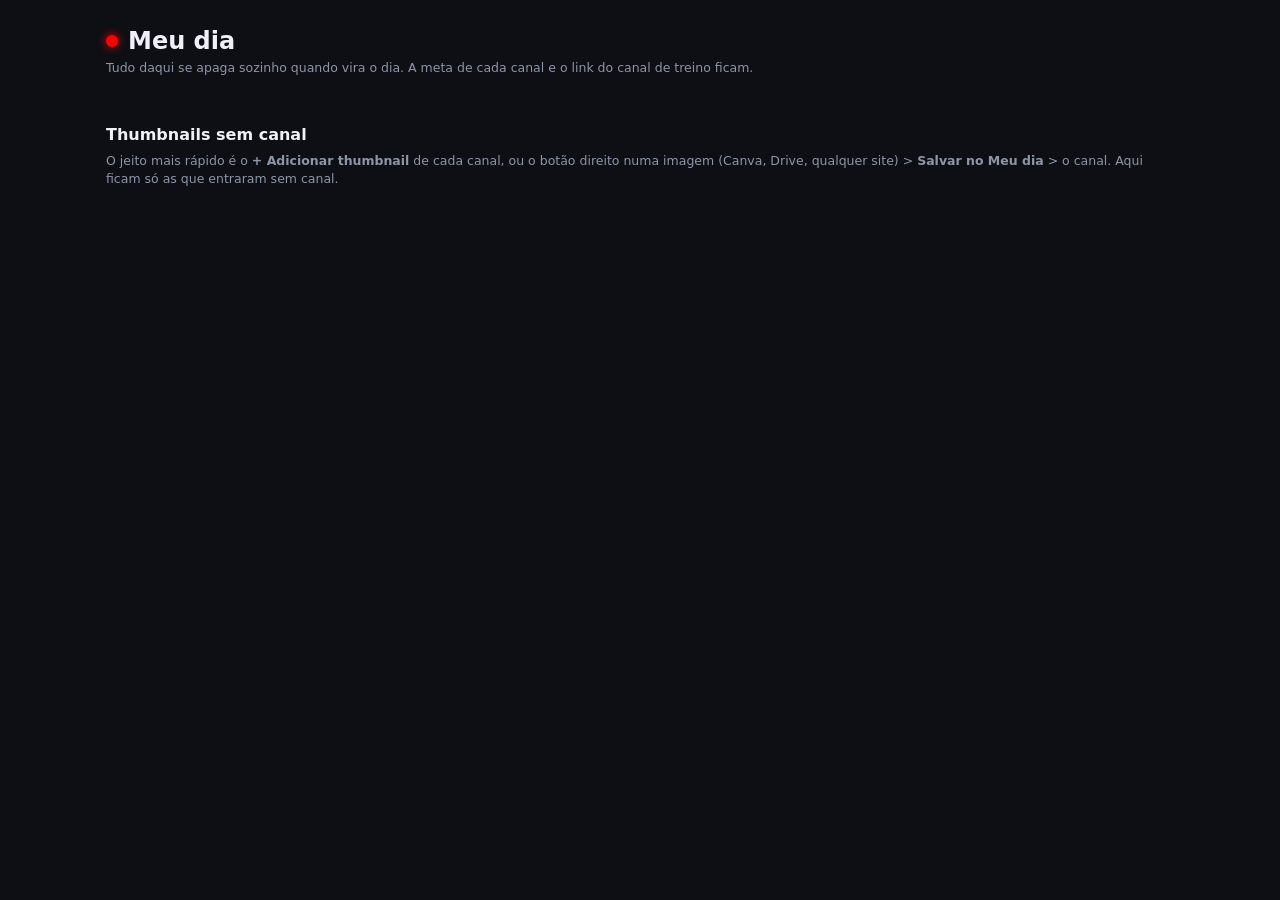
==== extensao/dia.html @ b482c673 "Extensão 0.53.4: Hoje não vou postar, azul quando só falta postar e faixa do canal dividida por víde" ====
<!doctype html>
<html lang="pt-BR">
<head>
<meta charset="utf-8">
<meta name="viewport" content="width=device-width, initial-scale=1">
<title>Meu dia · Radar</title>
<link rel="icon" href="icones/48.png">
<style>
  :root { --fundo: #0d0f14; --caixa: #151820; --linha: #262b36; --campo: #1c2029; --texto: #eef1f7; --fraco: #8d95a8;
    --vermelho: #ff0000; --verde: #2ecc71; --amarelo: #f5b301; }
  * { box-sizing: border-box; }
  body { margin: 0; background: var(--fundo); color: var(--texto); font: 14px/1.45 system-ui, "Segoe UI", sans-serif; }
  main { max-width: 1100px; margin: 0 auto; padding: 24px 16px 60px; }
  header { display: flex; flex-wrap: wrap; gap: 12px 20px; align-items: flex-end; justify-content: space-between; margin-bottom: 18px; }
  h1 { margin: 0; font-size: 24px; display: flex; gap: 10px; align-items: center; }
  h1 i { width: 12px; height: 12px; border-radius: 50%; background: var(--vermelho); box-shadow: 0 0 10px var(--vermelho); }
  .fraco { color: var(--fraco); font-size: 12.5px; }
  .resumo { display: flex; flex-wrap: wrap; gap: 8px; }
  .pilula { background: var(--caixa); border: 1px solid var(--linha); border-radius: 999px; padding: 6px 12px; font-weight: 600; font-size: 13px; }
  .pilula.ok { border-color: rgba(46,204,113,.6); color: var(--verde); }
  .pilula.falta { border-color: rgba(255,0,0,.6); color: #ff6b6b; }
  .pilula.meio { border-color: rgba(245,179,1,.6); color: var(--amarelo); }
  button, .botao { background: var(--campo); color: var(--texto); border: 1px solid var(--linha); border-radius: 999px; padding: 6px 12px;
    font: 600 12.5px system-ui, "Segoe UI", sans-serif; cursor: pointer; text-decoration: none; display: inline-flex; gap: 6px; align-items: center; }
  button:hover, .botao:hover { border-color: #3a4150; }
  button.vermelho, .botao.vermelho { background: var(--vermelho); border-color: var(--vermelho); color: #fff; }
  input, select { background: var(--campo); color: var(--texto); border: 1px solid var(--linha); border-radius: 8px; padding: 7px 9px; font: inherit; min-width: 0; }
  .canais { display: grid; grid-template-columns: repeat(auto-fill, minmax(330px, 1fr)); gap: 14px; }
  .canal { background: var(--caixa); border: 1px solid var(--linha); border-radius: 14px; padding: 14px; display: grid; gap: 10px; align-content: start; }
  /* vermelho nada feito, amarelo meio caminho, verde tudo certo (2026-11-15) */
  .canal { border-left-width: 4px; }
  .canal.falta { border-color: rgba(255,0,0,.55); border-left-color: var(--vermelho); background: linear-gradient(90deg, rgba(255,0,0,.06), var(--caixa) 40%); }
  .canal.meio { border-color: rgba(245,179,1,.5); border-left-color: var(--amarelo); background: linear-gradient(90deg, rgba(245,179,1,.07), var(--caixa) 40%); }
  .canal.ok { border-color: rgba(46,204,113,.45); border-left-color: var(--verde); background: linear-gradient(90deg, rgba(46,204,113,.07), var(--caixa) 40%); }
  .canal-cab { display: flex; justify-content: space-between; gap: 8px; align-items: baseline; }
  .canal-cab b { font-size: 15.5px; }
  /* canal com tudo postado: só o nome em verde e o procurar ideia */
  .canal.fechado { gap: 8px; padding: 10px 14px; }
  .canal.fechado .canal-cab, .canal.ok .canal-cab[title] { cursor: pointer; }
  .canal.fechado .canal-cab b { color: var(--verde); }
  .amanha { display: grid; gap: 4px; }
  .amanha-item { display: flex; gap: 6px; align-items: center; font-size: 12.5px; min-width: 0; }
  .amanha-titulo { flex: 1; min-width: 0; overflow: hidden; text-overflow: ellipsis; white-space: nowrap; }
  .meta { font-size: 12.5px; font-weight: 700; white-space: nowrap; }
  .meta.ok { color: var(--verde); } .meta.falta { color: #ff6b6b; } .meta.meio { color: var(--amarelo); }
  .pergunta { border: 1px dashed rgba(255,0,0,.6); border-radius: 10px; padding: 10px; display: grid; gap: 8px; background: rgba(255,0,0,.05); }
  .pergunta b { font-size: 13.5px; }
  .linha { display: flex; flex-wrap: wrap; gap: 6px; align-items: center; }
  .linha input { flex: 1; }
  .aviso { color: #ff6b6b; font-weight: 600; font-size: 13px; }
  .videos { display: grid; gap: 8px; }
  .video { display: grid; grid-template-columns: 112px 1fr; gap: 10px; align-items: center; background: #11141b; border: 1px solid var(--linha); border-radius: 10px; padding: 8px; }
  .slot { width: 112px; aspect-ratio: 16/9; border-radius: 7px; border: 1.5px dashed rgba(245,179,1,.7); display: grid; place-items: center; text-align: center;
    font-size: 11px; color: var(--amarelo); cursor: pointer; overflow: hidden; background: rgba(245,179,1,.05); padding: 4px; }
  .slot img { width: 100%; height: 100%; object-fit: cover; display: block; }
  .slot.cheio { border: 1px solid rgba(46,204,113,.6); padding: 0; background: #000; }
  .solta-zona.canal-thumb { min-height: 0; width: fit-content; padding: 4px 12px; margin-top: 8px; font-size: 12px; border-radius: 8px; }
  .solta-zona.canal-thumb:hover, .solta-zona.canal-thumb:focus { border-color: rgba(245,179,1,.9); color: var(--texto); outline: none; }
  .slot.sobre, .solta-zona.sobre { border-color: var(--vermelho); background: rgba(255,0,0,.1); }
  .video.meio { border-color: rgba(245,179,1,.35); }
  .video.ok { border-color: rgba(46,204,113,.45); }
  .ref { display: flex; flex-wrap: wrap; gap: 6px; align-items: center; margin-top: 5px; }
  .video > div { min-width: 0; }
  .ref-nome { flex: 1 1 100%; min-width: 0; font-size: 11.5px; color: var(--fraco); overflow: hidden; text-overflow: ellipsis; white-space: nowrap; }
  .ref-copiar { padding: 4px 10px; font-size: 11.5px; }
  .video b { display: block; font-size: 13px; overflow-wrap: anywhere; }
  .estado { font-size: 12px; font-weight: 600; }
  .estado.falta { color: var(--amarelo); } .estado.ok { color: var(--verde); }
  .video .acoes { display: flex; flex-wrap: wrap; gap: 6px; align-items: center; margin-top: 5px; }
  .check { display: inline-flex; gap: 5px; align-items: center; font-size: 12px; cursor: pointer; }
  .x { background: none; border: 0; color: var(--fraco); padding: 2px 6px; font-size: 15px; }
  .x:hover { color: #ff6b6b; }
  details summary { cursor: pointer; color: var(--fraco); font-size: 12.5px; }
  details[open] summary { margin-bottom: 8px; }
  h2 { font-size: 16px; margin: 28px 0 10px; }
  .soltas { display: grid; grid-template-columns: repeat(auto-fill, minmax(220px, 1fr)); gap: 12px; }
  .solta { background: var(--caixa); border: 1px solid var(--linha); border-radius: 12px; padding: 8px; display: grid; gap: 7px; }
  .solta img { width: 100%; aspect-ratio: 16/9; object-fit: cover; border-radius: 7px; background: #000; }
  .solta-zona { border: 1.5px dashed var(--linha); border-radius: 12px; padding: 18px; text-align: center; color: var(--fraco); cursor: pointer; display: grid; place-items: center; min-height: 120px; }
  .erro { color: #ff6b6b; font-size: 13px; margin: 8px 0; }
  /* a conta de treino: painel próprio, só os nomes, o e-mail como título de cada grupo */
  .conta-treino { display: grid; gap: 6px; }
  .conta-caixa { position: relative; }
  .conta-escolha { width: 100%; display: flex; align-items: center; gap: 8px; border-radius: 10px; padding: 7px 10px; text-align: left; }
  .conta-escolha.vazia { border-style: dashed; color: var(--fraco); }
  .conta-escolha .conta-nome { flex: 1; overflow: hidden; text-overflow: ellipsis; white-space: nowrap; }
  .conta-seta { color: var(--fraco); font-size: 12px; }
  .conta-ic { flex: none; width: 22px; height: 22px; border-radius: 50%; display: grid; place-items: center; font-size: 11px; font-weight: 700;
    background: #2a3040; color: var(--texto); }
  .contas { position: absolute; z-index: 20; left: 0; right: 0; top: calc(100% + 6px); max-height: 340px; overflow-y: auto;
    background: #12151c; border: 1px solid var(--linha); border-radius: 12px; padding: 6px; box-shadow: 0 14px 34px rgba(0,0,0,.55); }
  .contas[hidden] { display: none; }
  .contas-grupo + .contas-grupo { border-top: 1px solid var(--linha); margin-top: 4px; padding-top: 4px; }
  .contas-email { font-size: 11px; color: var(--fraco); padding: 6px 8px 4px; }
  .contas-lista { display: grid; gap: 2px; }
  .conta { display: flex; align-items: center; gap: 9px; width: 100%; border: 0; border-radius: 8px; background: none; padding: 6px 8px; text-align: left; font-weight: 500; }
  .conta:hover { background: var(--campo); }
  .conta.escolhida { background: rgba(255,0,0,.12); }
  .conta.escolhida .conta-ic { background: var(--vermelho); color: #fff; }
  .conta .conta-nome { flex: 1; overflow: hidden; text-overflow: ellipsis; white-space: nowrap; }
  .conta-ok { color: var(--vermelho); font-weight: 700; }
  .conta-ler { justify-self: start; font-size: 12px; color: var(--fraco); text-decoration: none; }
  .conta-ler:hover { color: var(--texto); }
  .vazio { color: var(--fraco); font-size: 12.5px; }
  /* dentro de um quadro (o painel do YouTube e a aba Meu dia do Radar): sem o título, que já está em volta */
  body.embutido main { padding: 14px 12px 40px; }
  body.embutido h1, body.embutido .so-aba { display: none; }
  body.embutido header { margin-bottom: 12px; }
  @media (max-width: 420px) { .canais { grid-template-columns: 1fr; } .video { grid-template-columns: 90px 1fr; } .slot { width: 90px; } }
  /* quanto falta na fábrica (2026-11-15) */
  .fabrica{display:flex;align-items:center;gap:6px;font-size:11px;color:#f5b301;margin:2px 0;min-width:0}
  .fabrica.ok{color:#2ecc71}
  .fabrica.parado{color:#ff5a5a;font-weight:600}
  .fabrica-barra{flex:0 0 54px;height:5px;border-radius:3px;background:rgba(255,255,255,.12);overflow:hidden}
  .fabrica-barra span{display:block;height:100%;background:currentColor}
  .fabrica-texto{min-width:0;overflow:hidden;text-overflow:ellipsis;white-space:nowrap}
  /* teste A/B (2026-11-16) */
  .ab-abrir{align-self:flex-start;background:none;border:1px dashed #555;color:#bbb;border-radius:8px;padding:3px 9px;font-size:11px;cursor:pointer;margin:2px 0}
  .ab-abrir:hover{border-color:#999;color:#fff}
  .ab{border:1px solid #3a3f4a;border-radius:8px;padding:6px 8px;margin:4px 0;min-width:0}
  .ab-cab{display:flex;align-items:center;gap:6px;font-size:11px;min-width:0}
  .ab-cab .fraco{flex:1;min-width:0;overflow:hidden;text-overflow:ellipsis;white-space:nowrap}
  .ab-slots{display:flex;gap:6px;margin-top:5px}
  .ab-slot{position:relative;width:64px;aspect-ratio:16/9;border:1px dashed #666;border-radius:6px;display:flex;align-items:center;justify-content:center;color:#888;font-size:16px;cursor:pointer;overflow:hidden;flex:0 0 auto}
  .ab-slot.sobre{border-color:#f5b301;background:rgba(245,179,1,.1)}
  .ab-slot.cheio{border-style:solid;border-color:#3a3f4a;cursor:default}
  .ab-slot img{width:100%;height:100%;object-fit:cover}
  .ab-letra{position:absolute;left:3px;top:2px;font-size:10px;font-weight:700;color:#fff;background:rgba(0,0,0,.65);border-radius:4px;padding:0 4px}
  .ab-x{position:absolute;right:2px;top:1px;background:rgba(0,0,0,.65);color:#fff;border:0;border-radius:4px;font-size:11px;line-height:1;padding:1px 4px;cursor:pointer}
  /* "hoje não vou postar", o azul e a faixa dividida por vídeo (2026-11-16) */
  .canal { position: relative; }
  .canal.azul { border-color: rgba(52,152,255,.5); border-left-color: #3498ff; background: linear-gradient(90deg, rgba(52,152,255,.08), var(--caixa) 40%); }
  .meta.azul { color: #5aaaff; }
  .canal.com-faixa { border-left-color: transparent; }
  .faixa { position: absolute; left: -4px; top: -1px; bottom: -1px; width: 4px; display: flex; flex-direction: column; gap: 3px; border-radius: 14px 0 0 14px; overflow: hidden; }
  .faixa span { flex: 1; background: #555; }
  .faixa .falta { background: var(--vermelho); }
  .faixa .meio { background: var(--amarelo); }
  .faixa .azul { background: #3498ff; }
  .faixa .ok { background: var(--verde); }
  .sem-postar { font-size: 11.5px; opacity: .85; }
</style>
</head>
<body>
<main>
  <header>
    <div>
      <h1><i></i>Meu dia</h1>
      <div class="fraco" id="data"></div>
      <div class="fraco so-aba">Tudo daqui se apaga sozinho quando vira o dia. A meta de cada canal e o link do canal de treino ficam.</div>
    </div>
    <div class="resumo" id="resumo"></div>
  </header>
  <div class="erro" id="erro" hidden></div>
  <section class="canais" id="canais"></section>
  <h2>Thumbnails sem canal</h2>
  <p class="fraco" style="margin-top:-4px">O jeito mais rápido é o <b>+ Adicionar thumbnail</b> de cada canal, ou o botão direito numa imagem (Canva, Drive, qualquer site) > <b>Salvar no Meu dia</b> > o canal. Aqui ficam só as que entraram sem canal.</p>
  <section class="soltas" id="soltas"></section>
  <input type="file" id="arquivo" accept="image/*" hidden>
</main>
<script src="dia-dados.js"></script>
<script src="dia.js"></script>
</body>
</html>
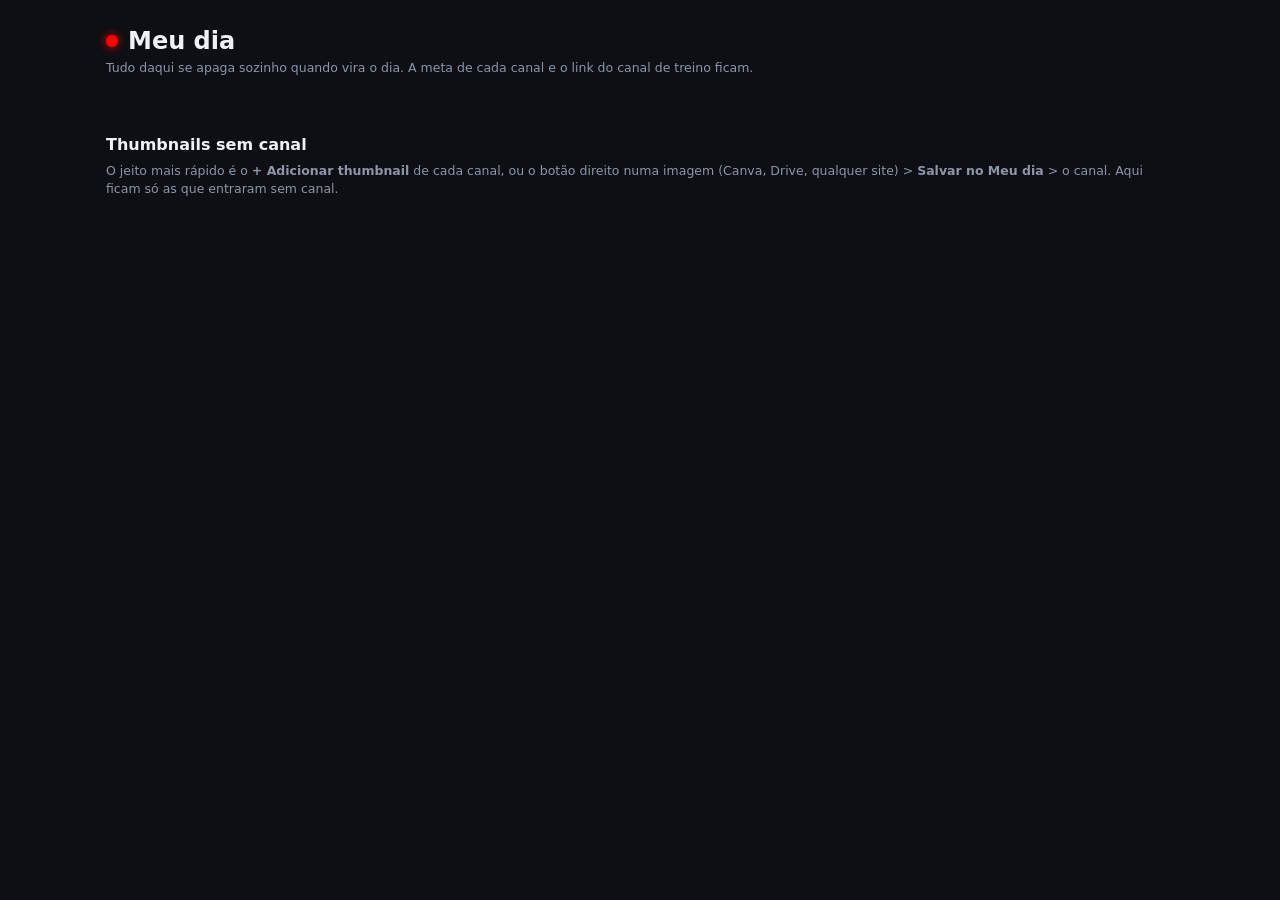
==== commit e9c68d40: "Extensão 0.53.6: Tirados hoje com Desfazer, pedidos da fábrica fora do Meu dia e legenda das cores C" ====
--- a/extensao/dia.html
+++ b/extensao/dia.html
@@ -127,18 +127,39 @@
   .ab-slot img{width:100%;height:100%;object-fit:cover}
   .ab-letra{position:absolute;left:3px;top:2px;font-size:10px;font-weight:700;color:#fff;background:rgba(0,0,0,.65);border-radius:4px;padding:0 4px}
   .ab-x{position:absolute;right:2px;top:1px;background:rgba(0,0,0,.65);color:#fff;border:0;border-radius:4px;font-size:11px;line-height:1;padding:1px 4px;cursor:pointer}
-  /* "hoje não vou postar", o azul e a faixa dividida por vídeo (2026-11-16) */
+  /* "hoje não vou postar", o azul e a cor de cada vídeo (2026-11-16) */
   .canal { position: relative; }
   .canal.azul { border-color: rgba(52,152,255,.5); border-left-color: #3498ff; background: linear-gradient(90deg, rgba(52,152,255,.08), var(--caixa) 40%); }
   .meta.azul { color: #5aaaff; }
-  .canal.com-faixa { border-left-color: transparent; }
-  .faixa { position: absolute; left: -4px; top: -1px; bottom: -1px; width: 4px; display: flex; flex-direction: column; gap: 3px; border-radius: 14px 0 0 14px; overflow: hidden; }
-  .faixa span { flex: 1; background: #555; }
-  .faixa .falta { background: var(--vermelho); }
-  .faixa .meio { background: var(--amarelo); }
-  .faixa .azul { background: #3498ff; }
-  .faixa .ok { background: var(--verde); }
   .sem-postar { font-size: 11.5px; opacity: .85; }
+  /* cada caixinha de vídeo na cor dela, com o número */
+  .video { position: relative; border-left-width: 4px; }
+  .video.falta { border-color: rgba(255,0,0,.55); border-left-color: var(--vermelho); background: rgba(255,0,0,.06); }
+  .video.meio { border-color: rgba(245,179,1,.55); border-left-color: var(--amarelo); background: rgba(245,179,1,.06); }
+  .video.azul { border-color: rgba(52,152,255,.6); border-left-color: #3498ff; background: rgba(52,152,255,.08); }
+  .video.ok { border-color: rgba(46,204,113,.55); border-left-color: var(--verde); background: rgba(46,204,113,.07); }
+  .video.vazio-pedido { grid-template-columns: 1fr; border-style: dashed; border-left-style: solid; padding-left: 30px; }
+  .video .num { position: absolute; left: -2px; top: -9px; min-width: 18px; height: 18px; border-radius: 9px; font-size: 11px; font-weight: 800; display: flex; align-items: center; justify-content: center; color: #000; padding: 0 4px; }
+  .video.falta .num, .pedaco.falta { background: var(--vermelho); color: #fff; }
+  .video.meio .num, .pedaco.meio { background: var(--amarelo); }
+  .video.azul .num, .pedaco.azul { background: #3498ff; color: #fff; }
+  .video.ok .num, .pedaco.ok { background: var(--verde); }
+  .video.azul .estado.falta { color: #5aaaff; }
+  .video.falta .estado.falta { color: #ff6b6b; }
+  /* no alto do canal: um pedacinho numerado por vídeo do dia */
+  .pedacos { display: flex; gap: 4px; }
+  .pedaco { flex: 1; height: 18px; border-radius: 5px; font-size: 11px; font-weight: 800; display: flex; align-items: center; justify-content: center; color: #000; }
+  /* legenda, desfazer, tirados e pedidos fora do Meu dia (2026-11-16) */
+  #legenda { display: grid; gap: 8px; margin: 2px 0 10px; }
+  .legenda { display: flex; flex-wrap: wrap; gap: 6px 12px; font-size: 11.5px; color: #c9ced6; }
+  .leg { display: inline-flex; align-items: center; gap: 5px; }
+  .leg .pedaco { display: inline-block; width: 16px; height: 9px; flex: none; border-radius: 3px; }
+  .desfazer { display: flex; align-items: center; gap: 10px; background: #2a2f3a; border: 1px solid #444; border-radius: 10px; padding: 7px 10px; font-size: 12.5px; }
+  .desfazer span { flex: 1; min-width: 0; overflow: hidden; text-overflow: ellipsis; white-space: nowrap; }
+  .fora { display: grid; gap: 5px; border: 1px dashed #666; border-radius: 10px; padding: 8px; font-size: 12px; }
+  .fora-item, .tirado { display: flex; align-items: center; gap: 8px; min-width: 0; }
+  .fora-titulo { flex: 1; min-width: 0; overflow: hidden; text-overflow: ellipsis; white-space: nowrap; }
+  .tirados { display: grid; gap: 6px; font-size: 12.5px; }
 </style>
 </head>
 <body>
@@ -151,11 +172,13 @@
     </div>
     <div class="resumo" id="resumo"></div>
   </header>
+  <div id="legenda"></div>
   <div class="erro" id="erro" hidden></div>
   <section class="canais" id="canais"></section>
   <h2>Thumbnails sem canal</h2>
   <p class="fraco" style="margin-top:-4px">O jeito mais rápido é o <b>+ Adicionar thumbnail</b> de cada canal, ou o botão direito numa imagem (Canva, Drive, qualquer site) > <b>Salvar no Meu dia</b> > o canal. Aqui ficam só as que entraram sem canal.</p>
   <section class="soltas" id="soltas"></section>
+  <div id="tirados"></div>
   <input type="file" id="arquivo" accept="image/*" hidden>
 </main>
 <script src="dia-dados.js"></script>
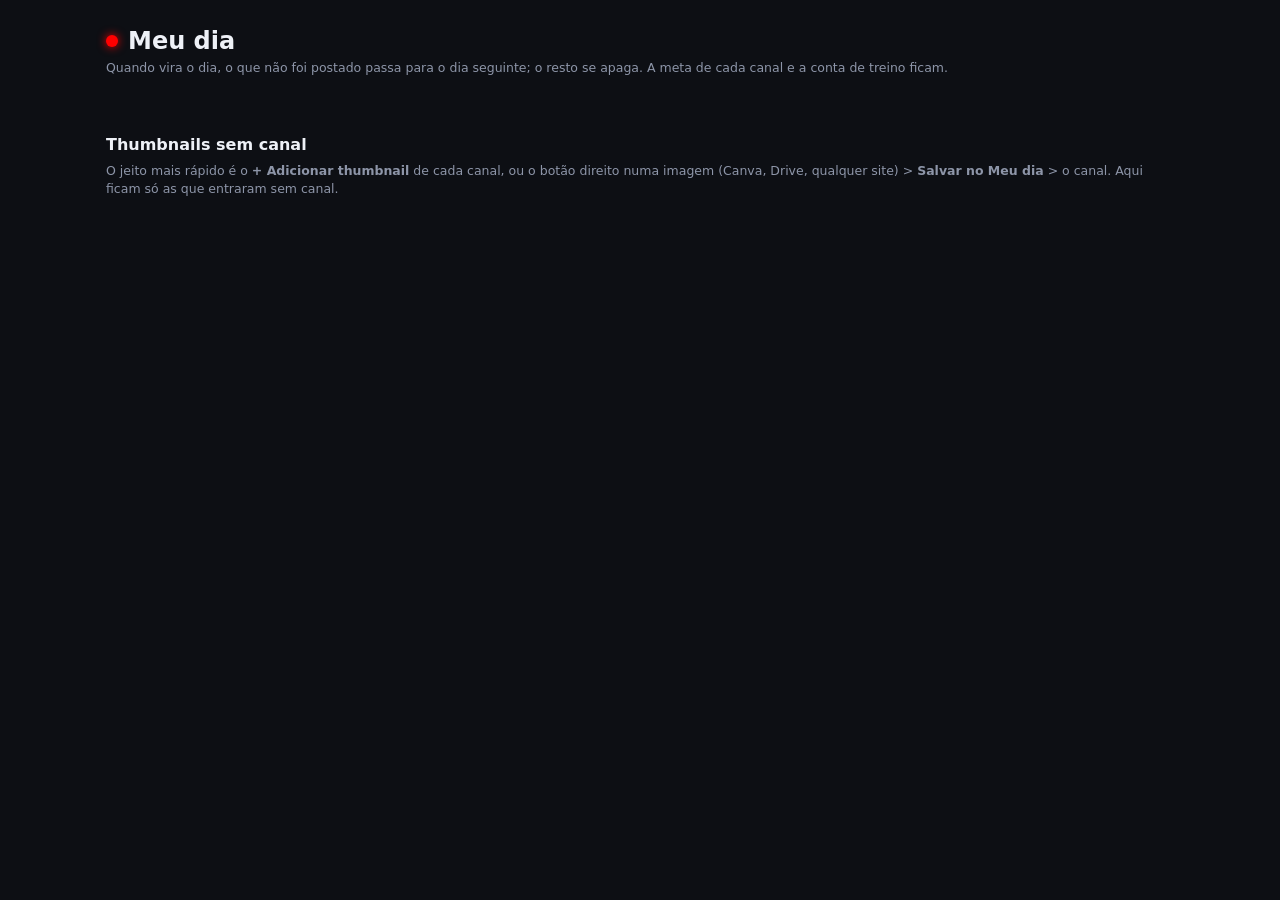
==== commit 76624999: "Extensão 0.53.9: vídeo não postado passa para o dia seguinte com a thumbnail Co-Authored-By: Claude " ====
--- a/extensao/dia.html
+++ b/extensao/dia.html
@@ -160,6 +160,7 @@
   .fora-item, .tirado { display: flex; align-items: center; gap: 8px; min-width: 0; }
   .fora-titulo { flex: 1; min-width: 0; overflow: hidden; text-overflow: ellipsis; white-space: nowrap; }
   .tirados { display: grid; gap: 6px; font-size: 12.5px; }
+  .veio-de { display: inline-block; font-size: 10.5px; font-weight: 700; color: #ffb4b4; background: rgba(255,0,0,.15); border: 1px solid rgba(255,0,0,.4); border-radius: 6px; padding: 0 6px; margin-bottom: 3px; }
 </style>
 </head>
 <body>
@@ -168,7 +169,7 @@
     <div>
       <h1><i></i>Meu dia</h1>
       <div class="fraco" id="data"></div>
-      <div class="fraco so-aba">Tudo daqui se apaga sozinho quando vira o dia. A meta de cada canal e o link do canal de treino ficam.</div>
+      <div class="fraco so-aba">Quando vira o dia, o que não foi postado passa para o dia seguinte; o resto se apaga. A meta de cada canal e a conta de treino ficam.</div>
     </div>
     <div class="resumo" id="resumo"></div>
   </header>
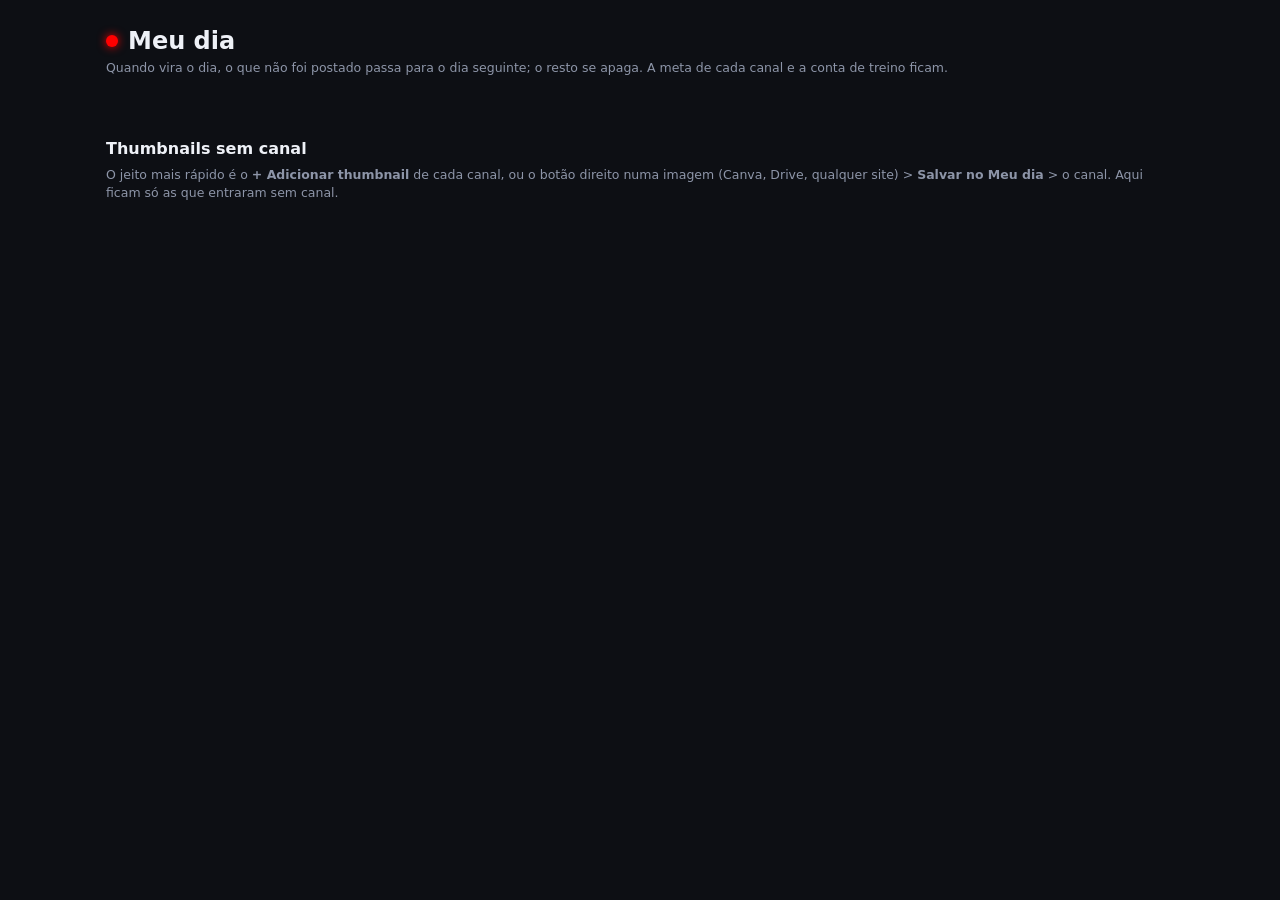
==== commit 92392549: "Legenda dublada, limite do Claude, vídeo cortado e estudo da Dotti Mudanças acumuladas no Radar e na" ====
--- a/extensao/dia.html
+++ b/extensao/dia.html
@@ -39,6 +39,28 @@
   .canal.fechado .canal-cab, .canal.ok .canal-cab[title] { cursor: pointer; }
   .canal.fechado .canal-cab b { color: var(--verde); }
   .amanha { display: grid; gap: 4px; }
+  /* o calendário dos próximos dias (2026-11-22) */
+  .calendario { margin: 10px 0 14px; }
+  .calendario h2 { margin: 0 0 6px; }
+  .cal-faixa { display: flex; gap: 6px; overflow-x: auto; padding-bottom: 4px; }
+  .cal-dia { flex: none; display: grid; justify-items: center; gap: 1px; min-width: 60px; padding: 7px 4px; border-radius: 10px;
+             border: 1px solid var(--linha); background: var(--caixa); color: var(--texto); cursor: pointer; font: inherit; font-size: 12px; }
+  .cal-dia b { font-size: 13px; }
+  .cal-sem { text-transform: capitalize; color: var(--fraco); }
+  .cal-conta { font-size: 11.5px; color: var(--fraco); }
+  .cal-dia.ok { border-color: rgba(46,204,113,.6); } .cal-dia.ok .cal-conta { color: var(--verde); }
+  .cal-dia.meio { border-color: rgba(245,179,1,.6); } .cal-dia.meio .cal-conta { color: var(--amarelo); }
+  .cal-dia.falta { border-color: rgba(255,0,0,.35); }
+  .cal-dia.aberto { outline: 2px solid var(--texto); outline-offset: 1px; }
+  .cal-aberto { display: grid; gap: 8px; margin-top: 8px; padding: 12px 14px; background: var(--caixa); border: 1px solid var(--linha); border-radius: 14px; }
+  .cal-planejar select { max-width: 180px; }
+  .cal-titulo { flex: 1; min-width: 160px; }
+  .data-pedido { font-size: 12px; padding: 3px 6px; max-width: 140px; color-scheme: dark; }
+  .procurar-data { display: inline-flex; gap: 4px; align-items: center; }
+  .voltar-hoje { margin-left: 8px; padding: 3px 10px; font-size: 12px; }
+  /* o pedido de outro dia: o título numa linha, o dia e os botões embaixo (no cartão estreito o título sumia) */
+  .amanha-item { flex-wrap: wrap; row-gap: 4px; }
+  .amanha-item .amanha-titulo { flex: 1 1 60%; }
   .amanha-item { display: flex; gap: 6px; align-items: center; font-size: 12.5px; min-width: 0; }
   .amanha-titulo { flex: 1; min-width: 0; overflow: hidden; text-overflow: ellipsis; white-space: nowrap; }
   .meta { font-size: 12.5px; font-weight: 700; white-space: nowrap; }
@@ -161,6 +183,8 @@
   .fora-titulo { flex: 1; min-width: 0; overflow: hidden; text-overflow: ellipsis; white-space: nowrap; }
   .tirados { display: grid; gap: 6px; font-size: 12.5px; }
   .veio-de { display: inline-block; font-size: 10.5px; font-weight: 700; color: #ffb4b4; background: rgba(255,0,0,.15); border: 1px solid rgba(255,0,0,.4); border-radius: 6px; padding: 0 6px; margin-bottom: 3px; }
+  .mudar-dia { font-size: 11px; padding: 3px 9px; }
+  .amanha-item .mudar-dia { flex: none; }
 </style>
 </head>
 <body>
@@ -175,6 +199,7 @@
   </header>
   <div id="legenda"></div>
   <div class="erro" id="erro" hidden></div>
+  <section class="calendario" id="calendario"></section>
   <section class="canais" id="canais"></section>
   <h2>Thumbnails sem canal</h2>
   <p class="fraco" style="margin-top:-4px">O jeito mais rápido é o <b>+ Adicionar thumbnail</b> de cada canal, ou o botão direito numa imagem (Canva, Drive, qualquer site) > <b>Salvar no Meu dia</b> > o canal. Aqui ficam só as que entraram sem canal.</p>
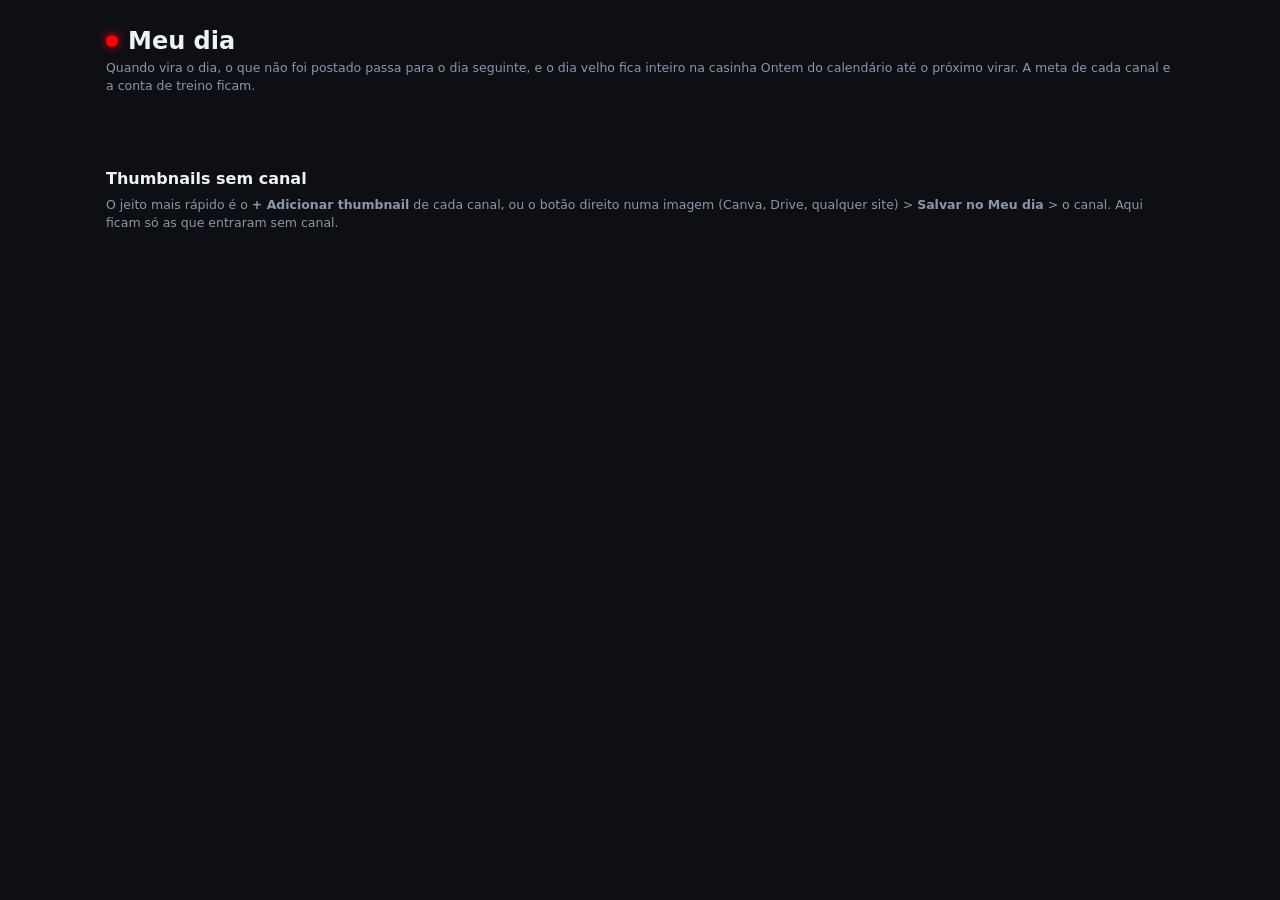
==== commit 0d14e791: "Canal de teste: verde só com o vídeo público no canal A extensão dava o vídeo por postado e a aba pi" ====
--- a/extensao/dia.html
+++ b/extensao/dia.html
@@ -52,10 +52,54 @@
   .cal-dia.meio { border-color: rgba(245,179,1,.6); } .cal-dia.meio .cal-conta { color: var(--amarelo); }
   .cal-dia.falta { border-color: rgba(255,0,0,.35); }
   .cal-dia.aberto { outline: 2px solid var(--texto); outline-offset: 1px; }
+  .cal-dia.anterior { border-style: dashed; }
+  .canal.ontem { display: grid; gap: 8px; }
+  .ontem-video { display: grid; grid-template-columns: 96px 1fr auto; align-items: center; gap: 10px; }
+  .ontem-video.postado { opacity: .75; }
+  .ontem-thumb { width: 96px; aspect-ratio: 16 / 9; object-fit: cover; border-radius: 6px; }
+  .ontem-thumb.vazia { display: grid; place-items: center; border: 1px dashed #666; font-size: 10.5px; color: var(--fraco); }
+  .ontem-texto { display: grid; gap: 2px; min-width: 0; }
+  .ontem-titulo { font-size: 12.5px; line-height: 1.3; overflow-wrap: anywhere; }
   .cal-aberto { display: grid; gap: 8px; margin-top: 8px; padding: 12px 14px; background: var(--caixa); border: 1px solid var(--linha); border-radius: 14px; }
   .cal-planejar select { max-width: 180px; }
   .cal-titulo { flex: 1; min-width: 160px; }
   .data-pedido { font-size: 12px; padding: 3px 6px; max-width: 140px; color-scheme: dark; }
+  /* agendar: o botão fechado; aberto, os 5 dias e o relógio de 24 horas */
+  .agendar { margin: 6px 0 2px; font-size: 12px; }
+  .ag-linha { display: flex; align-items: center; gap: 4px; }
+  .ag-chip { display: inline-flex; align-items: center; gap: 6px; padding: 5px 12px; font-size: 12.5px; font-weight: 600;
+    border-style: dashed; color: var(--fraco); }
+  .ag-chip:hover, .ag-chip.aberto { border-color: #3d8bfd; color: var(--texto); }
+  .ag-chip.marcado { border-style: solid; border-color: rgba(61,139,253,.7); background: rgba(61,139,253,.14); color: #8fbaff; }
+  .ag-chip.passou { border-style: solid; border-color: rgba(245,179,1,.6); color: var(--amarelo); }
+  .ag-painel { margin-top: 8px; padding: 8px; border: 1px solid var(--linha); border-radius: 12px; background: var(--fundo);
+    display: grid; gap: 8px; justify-items: center; box-sizing: border-box; width: 100%; max-width: 230px; }
+  .ag-dias { display: flex; gap: 4px; flex-wrap: wrap; justify-content: center; }
+  .ag-dia { display: grid; justify-items: center; gap: 0; padding: 4px 6px; border-radius: 9px; font-size: 10.5px; line-height: 1.2; min-width: 38px; }
+  .ag-dia span { color: var(--fraco); text-transform: capitalize; }
+  .ag-dia b { font-size: 11.5px; }
+  .ag-dia.escolhido { background: #3d8bfd; border-color: #3d8bfd; }
+  .ag-dia.escolhido span { color: #dbe8ff; }
+  .ag-relogio { position: relative; width: 164px; height: 164px; border-radius: 50%; flex: none;
+    background: radial-gradient(circle, var(--campo) 0 34%, var(--caixa) 35% 100%); border: 1px solid var(--linha); }
+  .ag-centro { position: absolute; left: 50%; top: 50%; width: 8px; height: 8px; margin: -4px 0 0 -4px; border-radius: 50%; background: #3d8bfd; z-index: 2; }
+  .ag-ponteiro { position: absolute; left: 50%; bottom: 50%; width: 2px; height: 63px; margin-left: -1px; background: #3d8bfd;
+    transform-origin: 50% 100%; z-index: 0; }
+  .ag-ponteiro.dentro { height: 40px; }
+  .ag-hora { position: absolute; width: 24px; height: 24px; margin: -12px 0 0 -12px; padding: 0; border: 0; border-radius: 50%;
+    background: transparent; font-size: 12px; font-weight: 600; display: grid; place-items: center; z-index: 1; }
+  .ag-hora.dentro { width: 20px; height: 20px; margin: -10px 0 0 -10px; font-size: 10.5px; color: var(--fraco); }
+  .ag-hora:hover:not(:disabled) { background: rgba(61,139,253,.3); color: var(--texto); }
+  .ag-hora.escolhida { background: #3d8bfd; color: #fff; }
+  .ag-hora:disabled { opacity: .25; cursor: default; }
+  .ag-dica { text-align: center; font-size: 11.5px; }
+  .padrao { display: grid; gap: 8px; padding: 10px; border: 1px solid var(--linha); border-radius: 10px; font-size: 12.5px; }
+  .padrao .check { display: inline-flex; align-items: center; gap: 6px; }
+  .pd-linha { display: flex; flex-wrap: wrap; gap: 8px; }
+  .pd-item { display: inline-flex; align-items: center; gap: 6px; }
+  .pd-item select { padding: 4px 8px; font-size: 12.5px; }
+  .ag-auto { display: grid; gap: 2px; margin-top: 6px; font-size: 12px; }
+  .ag-auto .check { display: inline-flex; align-items: center; gap: 6px; font-weight: 600; }
   .procurar-data { display: inline-flex; gap: 4px; align-items: center; }
   .voltar-hoje { margin-left: 8px; padding: 3px 10px; font-size: 12px; }
   /* o pedido de outro dia: o título numa linha, o dia e os botões embaixo (no cartão estreito o título sumia) */
@@ -193,7 +237,7 @@
     <div>
       <h1><i></i>Meu dia</h1>
       <div class="fraco" id="data"></div>
-      <div class="fraco so-aba">Quando vira o dia, o que não foi postado passa para o dia seguinte; o resto se apaga. A meta de cada canal e a conta de treino ficam.</div>
+      <div class="fraco so-aba">Quando vira o dia, o que não foi postado passa para o dia seguinte, e o dia velho fica inteiro na casinha Ontem do calendário até o próximo virar. A meta de cada canal e a conta de treino ficam.</div>
     </div>
     <div class="resumo" id="resumo"></div>
   </header>
